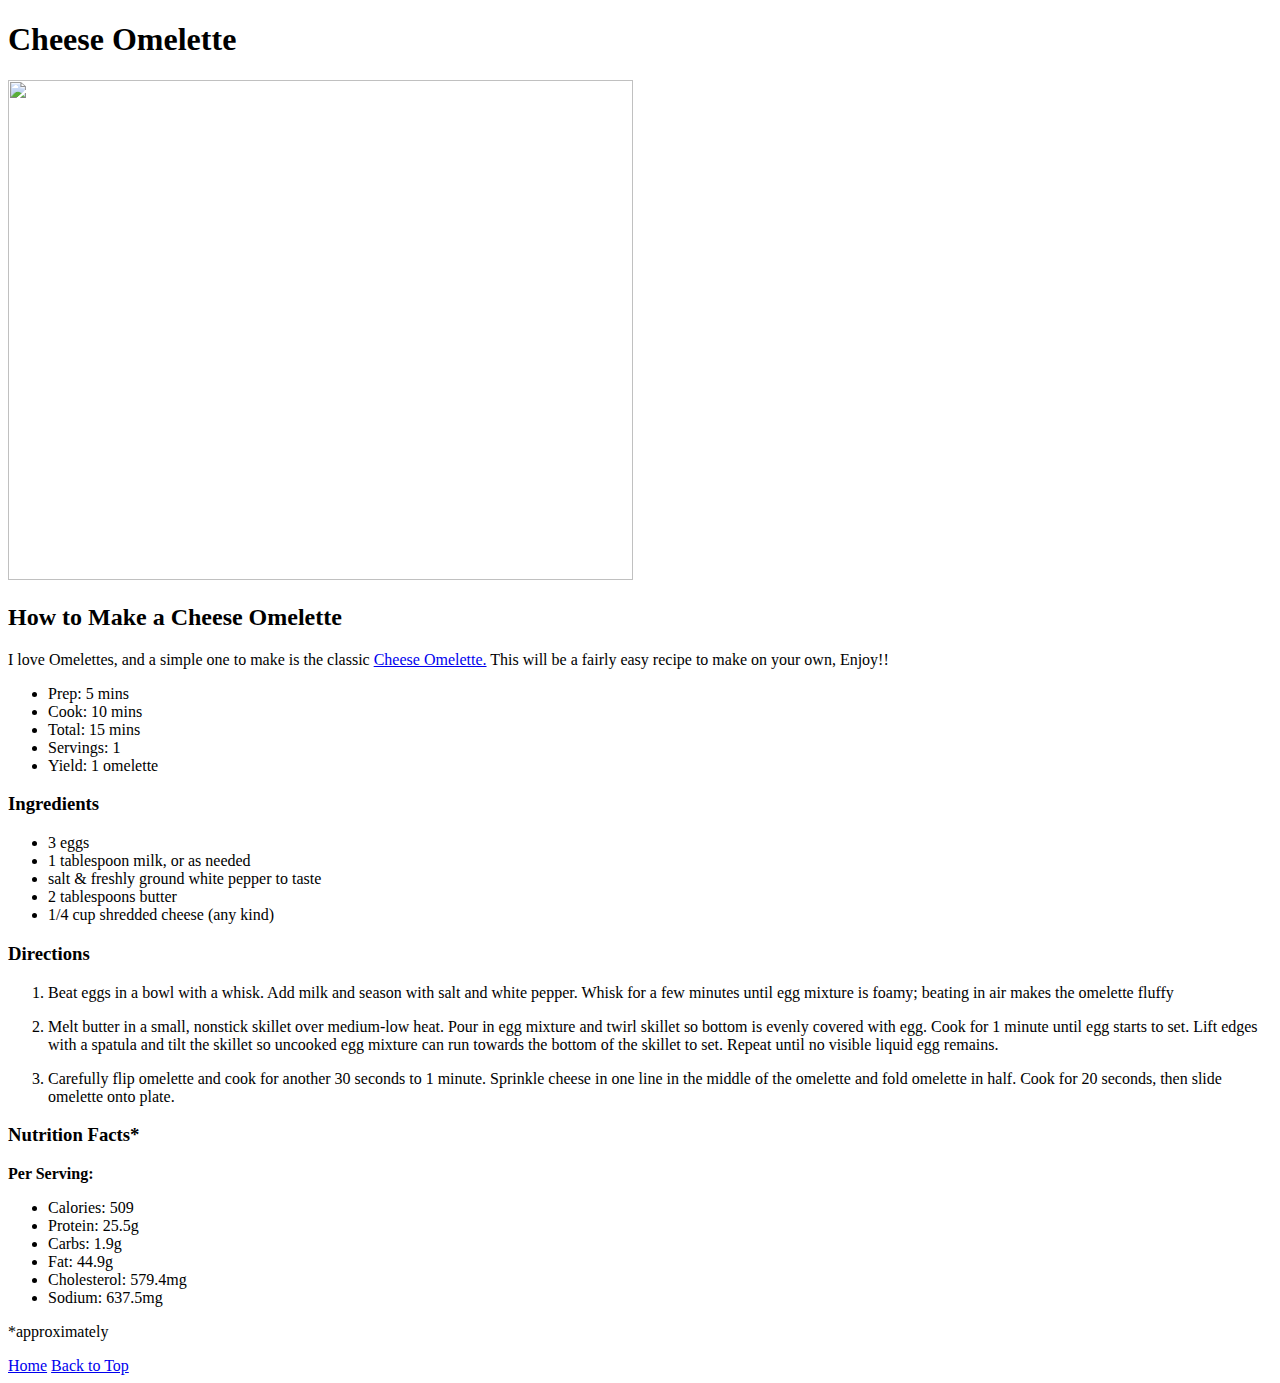
==== recipes/cheese-omelette.html @ 3be057dc "Recipes added" ====
<!DOCTYPE html>
<html lang="en">
    <head>
        <meta charset="utf-8">
        <title>Cheese Omelette</title>
    </head>
    <body>
        <h1>Cheese Omelette</h1>
        <img src="https://bakeitwithlove.com/wp-content/uploads/2021/11/cheese-omelet-sq.jpg" width="625" height="500">
        <h2>How to Make a Cheese Omelette</h2>
        <p>I love Omelettes, and a simple one to make is the classic <a href="https://bakeitwithlove.com/wp-content/uploads/2021/11/cheese-omelet-sq.jpg">Cheese Omelette.</a> This will be a fairly easy recipe to make on your own, Enjoy!!</p>
        <ul>
            <li>Prep: 5 mins</li>
            <li>Cook: 10 mins</li>
            <li>Total: 15 mins</li>
            <li>Servings: 1</li>
            <li>Yield: 1 omelette</li>    
        </ul>
        <h3>Ingredients</h3>
        <ul>
            <li>3 eggs</li>
            <li>1 tablespoon milk, or as needed</li>
            <li>salt & freshly ground white pepper to taste</li>
            <li>2 tablespoons butter</li>
            <li>1/4 cup shredded cheese (any kind)</li>
        </ul>
        <h3>Directions</h3>
        <ol>
            <li>Beat eggs in a bowl with a whisk. Add milk and season with salt and white pepper. Whisk for a few minutes until egg mixture is foamy; beating in air makes the omelette fluffy
            </li>
            <p></p>
            <li>Melt butter in a small, nonstick skillet over medium-low heat. Pour in egg mixture and twirl skillet so bottom is evenly covered with egg. Cook for 1 minute until egg starts to set. Lift edges with a spatula and tilt the skillet so uncooked egg mixture can run towards the bottom of the skillet to set. Repeat until no visible liquid egg remains.    
            </li>
            <p></p>
            <li>Carefully flip omelette and cook for another 30 seconds to 1 minute. Sprinkle cheese in one line in the middle of the omelette and fold omelette in half. Cook for 20 seconds, then slide omelette onto plate.
            </li>    
        </ol>
        <h3>Nutrition Facts*</h3>
        <strong>Per Serving:</strong>
        <ul>
            <li>Calories: 509</li>
            <li>Protein: 25.5g</li>
            <li>Carbs: 1.9g</li>
            <li>Fat: 44.9g</li>
            <li>Cholesterol: 579.4mg</li>
            <li>Sodium: 637.5mg</li>
        </ul>
        <p>*approximately</p>
        <a href="../index.html">Home</a>
        <a href="./cheese-omelette.html">Back to Top</a>
    </body>
</html>
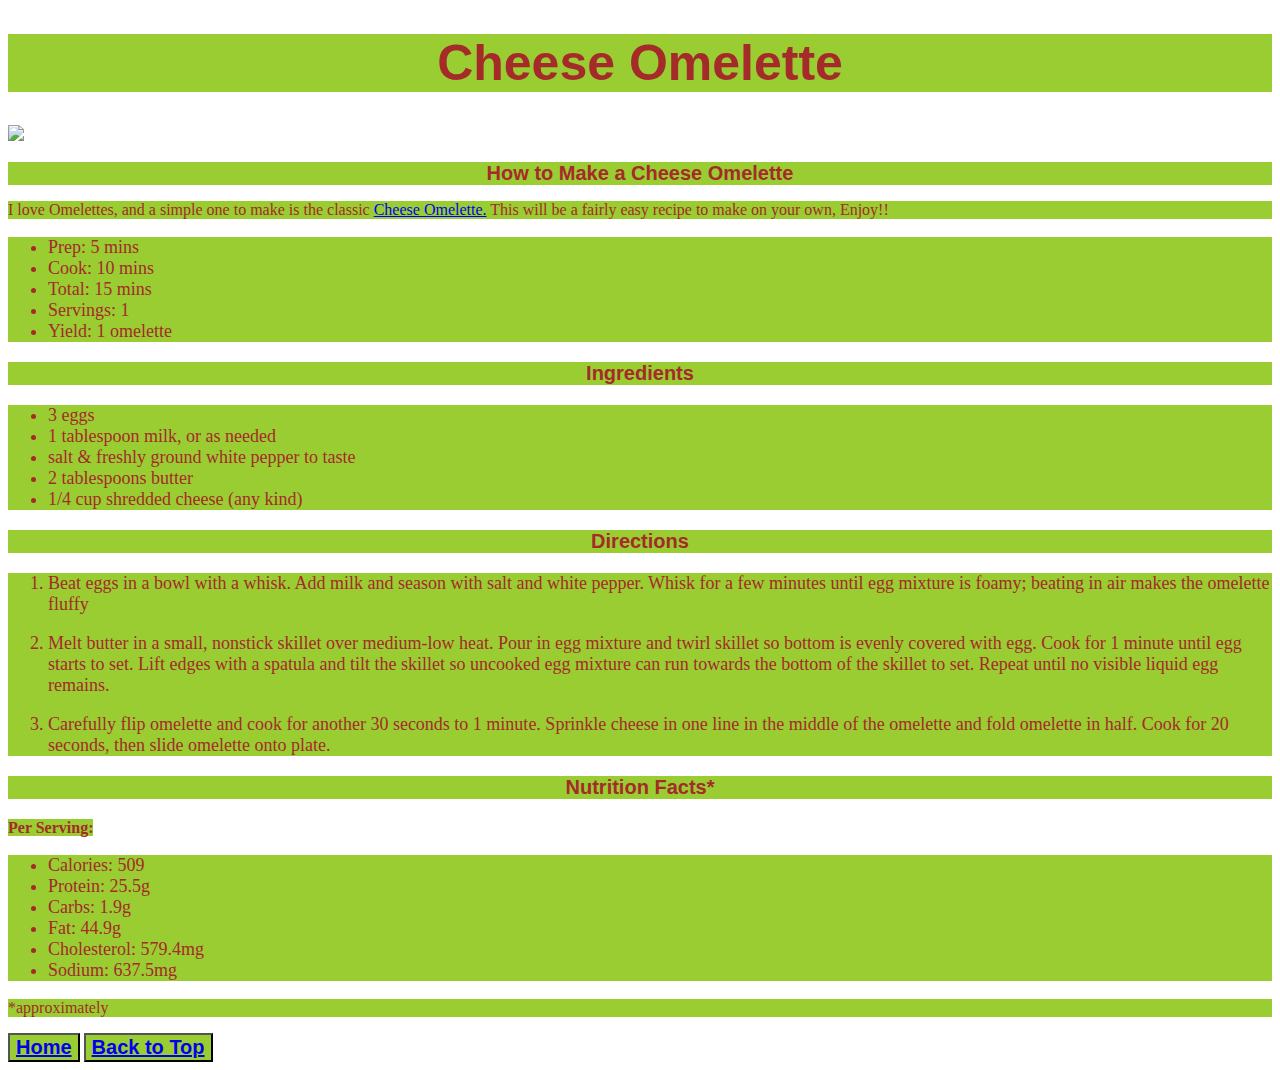
==== commit 584dc215: "added css" ====
--- a/recipes/cheese-omelette.html
+++ b/recipes/cheese-omelette.html
@@ -3,29 +3,30 @@
     <head>
         <meta charset="utf-8">
         <title>Cheese Omelette</title>
+        <link rel="stylesheet" href="../styles.css">
     </head>
     <body>
-        <h1>Cheese Omelette</h1>
-        <img src="https://bakeitwithlove.com/wp-content/uploads/2021/11/cheese-omelet-sq.jpg" width="625" height="500">
-        <h2>How to Make a Cheese Omelette</h2>
-        <p>I love Omelettes, and a simple one to make is the classic <a href="https://bakeitwithlove.com/wp-content/uploads/2021/11/cheese-omelet-sq.jpg">Cheese Omelette.</a> This will be a fairly easy recipe to make on your own, Enjoy!!</p>
-        <ul>
+        <h1 id="title">Cheese Omelette</h1>
+        <img class="picture" src="https://bakeitwithlove.com/wp-content/uploads/2021/11/cheese-omelet-sq.jpg">
+        <h2 class="center">How to Make a Cheese Omelette</h2>
+        <p class="main">I love Omelettes, and a simple one to make is the classic <a href="https://bakeitwithlove.com/wp-content/uploads/2021/11/cheese-omelet-sq.jpg">Cheese Omelette.</a> This will be a fairly easy recipe to make on your own, Enjoy!!</p>
+        <ul class="list">
             <li>Prep: 5 mins</li>
             <li>Cook: 10 mins</li>
             <li>Total: 15 mins</li>
             <li>Servings: 1</li>
             <li>Yield: 1 omelette</li>    
         </ul>
-        <h3>Ingredients</h3>
-        <ul>
+        <h3 class="center">Ingredients</h3>
+        <ul class="list">
             <li>3 eggs</li>
             <li>1 tablespoon milk, or as needed</li>
             <li>salt & freshly ground white pepper to taste</li>
             <li>2 tablespoons butter</li>
             <li>1/4 cup shredded cheese (any kind)</li>
         </ul>
-        <h3>Directions</h3>
-        <ol>
+        <h3 class="center">Directions</h3>
+        <ol class="list">
             <li>Beat eggs in a bowl with a whisk. Add milk and season with salt and white pepper. Whisk for a few minutes until egg mixture is foamy; beating in air makes the omelette fluffy
             </li>
             <p></p>
@@ -35,9 +36,9 @@
             <li>Carefully flip omelette and cook for another 30 seconds to 1 minute. Sprinkle cheese in one line in the middle of the omelette and fold omelette in half. Cook for 20 seconds, then slide omelette onto plate.
             </li>    
         </ol>
-        <h3>Nutrition Facts*</h3>
-        <strong>Per Serving:</strong>
-        <ul>
+        <h3 class="center">Nutrition Facts*</h3>
+        <strong class="main">Per Serving:</strong>
+        <ul class="list">
             <li>Calories: 509</li>
             <li>Protein: 25.5g</li>
             <li>Carbs: 1.9g</li>
@@ -45,8 +46,8 @@
             <li>Cholesterol: 579.4mg</li>
             <li>Sodium: 637.5mg</li>
         </ul>
-        <p>*approximately</p>
-        <a href="../index.html">Home</a>
-        <a href="./cheese-omelette.html">Back to Top</a>
+        <p class="main">*approximately</p>
+        <button class="center"><a href="../index.html">Home</a></button>
+        <button class="center"><a href="./cheese-omelette.html">Back to Top</a></button>
     </body>
 </html>--- a/styles.css
+++ b/styles.css
@@ -0,0 +1,34 @@
+#title {
+    background-color: yellowgreen;
+    text-align: center;
+    color: brown;
+    font-size: 50px;
+    font-weight: bold;
+    font-family: Verdana, Geneva, Tahoma, sans-serif;
+}
+
+.list {
+    background-color: yellowgreen;
+    color: brown;
+    font-size: 18px;
+    font-family: Georgia, 'Times New Roman', Times, serif;   
+}
+
+.picture {
+    width: 500px;
+}
+
+.center {
+    background-color: yellowgreen;
+    text-align: center;
+    color: brown;
+    font-size: 20px;
+    font-weight: bold;
+    font-family: Verdana, Geneva, Tahoma, sans-serif;
+}
+
+.main {
+    background-color: yellowgreen;
+    color: brown;
+    font-family: Georgia, 'Times New Roman', Times, serif;
+}